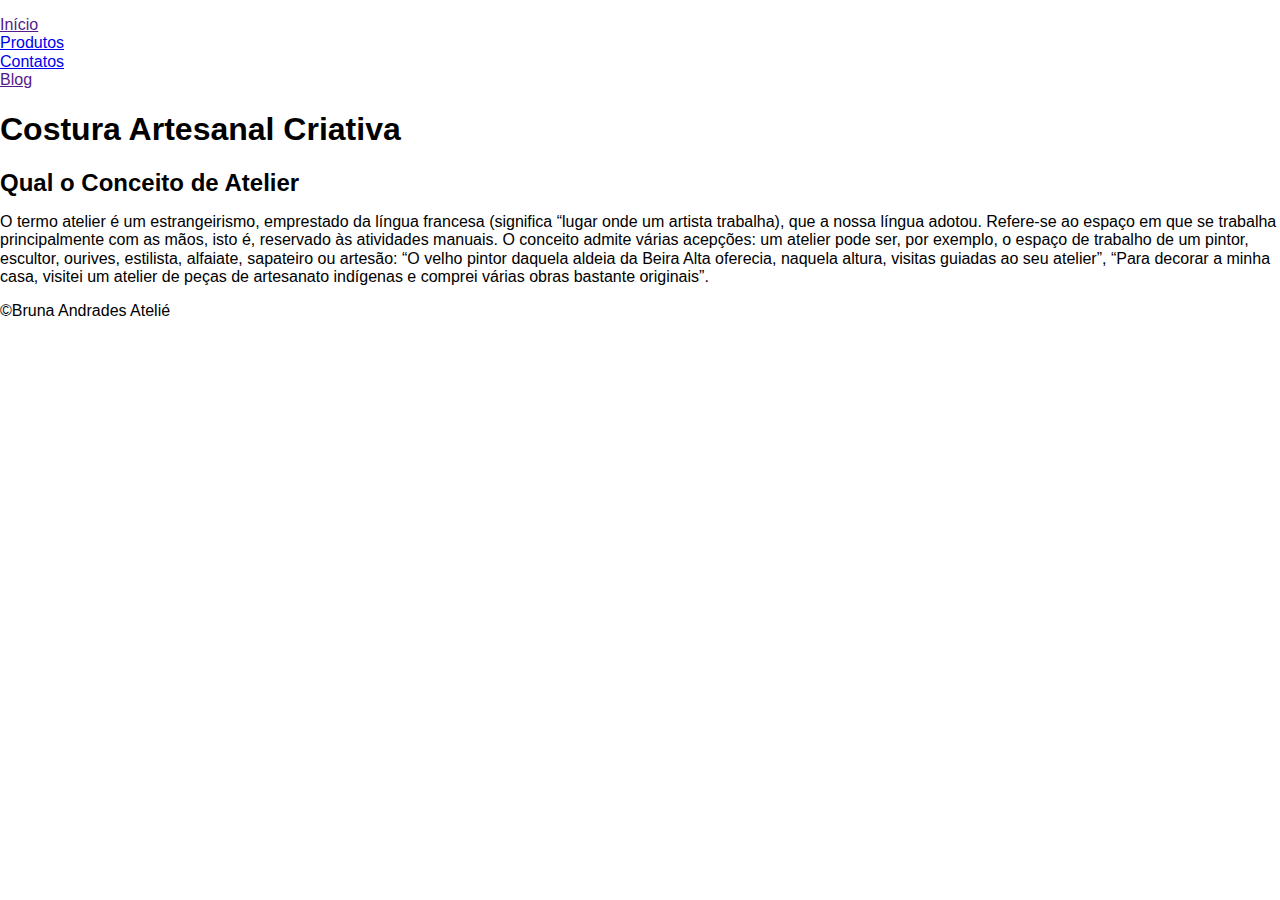
==== index.html @ d9135a67 "projetoAtelie" ====
<!DOCTYPE html>
<html lang="pt-br">
<head>
    <link rel="preconnect" href="https://fonts.googleapis.com">
    <link rel="preconnect" href="https://fonts.gstatic.com" crossorigin>
    <link href="https://fonts.googleapis.com/css2?family=Pacifico&display=swap" rel="stylesheet">
    <meta charset="UTF-8">
    <meta http-equiv="X-UA-Compatible" content="IE=edge">
    <meta name="viewport" content="width=device-width, initial-scale=1.0">
    <title>Atelié Costura  Criativa</title>
    <link rel="shortcut icon" href="../projetoAtelié/imagem/favicon.ico" type="image/x-icon">
    <link rel="stylesheet" href="./css/reset.css">
    <link rel="stylesheet" href="./css/normalize.css">
    <link rel="stylesheet" href="../projetoAtelié/css/index.css">
    <link rel="stylesheet" href="../projetoAtelié/css/menu/menu.css">
    <link rel="stylesheet" href="../projetoAtelié/css/menu/menu__listas.css">
    <link rel="stylesheet" href="../projetoAtelié/css/menu/menu__item.css">
    <link rel="stylesheet" href="../projetoAtelié/css/menu/menu__link.css"> 
    <link rel="stylesheet" href="../projetoAtelié/css/rodape.css">
    
    
</head>
<body>
    <header class="cabecalho">
        <div class="logo__imagem" >  </div>
        <nav class="menu">
            <ul class="menu__listas">
                <li class="menu__item"><a href="" class="menu__link">Início</a> </li>
                <li class="menu__item"><a href="produtos.html"  target="_blank" class="menu__link">Produtos</a></li>
                <li class="menu__item"><a href="form.html" class="menu__link">Contatos</a></li>
                <li class="menu__item"><a href="" class="menu__link">Blog</a></li>
            </ul>
        </nav>
    </header>

    <section class="secao">
        <h1 class="secao__titulo">Costura Artesanal Criativa</h1>
        <p class="secao__descricao">
            
        </p>
    </section>

    <section class="secao">
        <h2 class="secao__titulo">Qual o Conceito de Atelier</h2>
        <p class="secao__descricao">
            O termo atelier é um estrangeirismo, emprestado da língua francesa (significa “lugar onde um artista trabalha), que a nossa língua adotou. Refere-se ao espaço em que se trabalha principalmente com as mãos, isto é, reservado às atividades manuais. O conceito admite várias acepções: um atelier pode ser, por exemplo, o espaço de trabalho de um pintor, escultor, ourives, estilista, alfaiate, sapateiro ou artesão: “O velho pintor daquela aldeia da Beira Alta oferecia, naquela altura, visitas guiadas ao seu atelier”, “Para decorar a minha casa, visitei um atelier de peças de artesanato indígenas e comprei várias obras bastante originais”.
        </p>
    </section>

    <footer class="rodape">
        <p>&copy;Bruna Andrades Atelié</p>
    </footer>

    
</body>
</html>
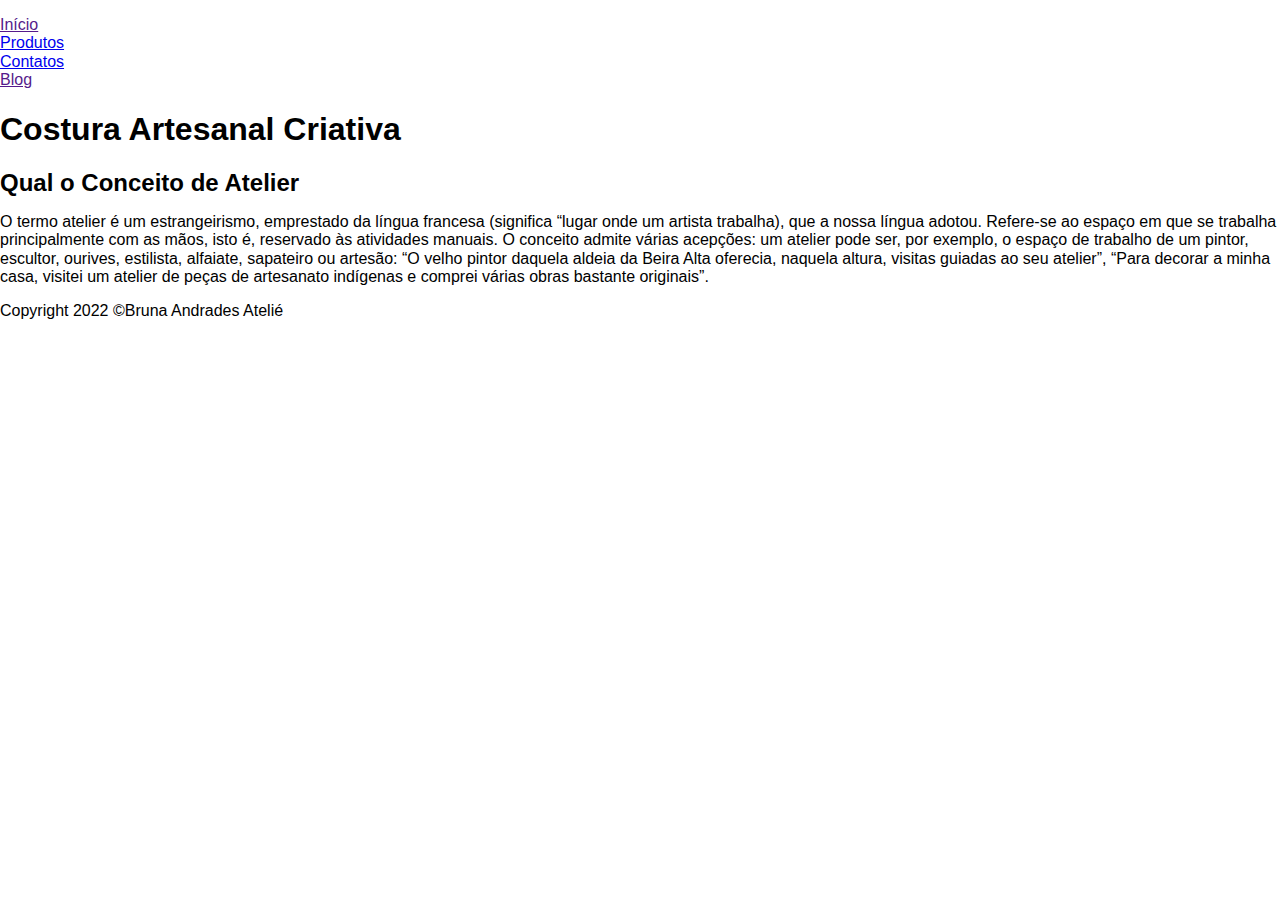
==== commit bad806df: "projetoAtelie" ====
--- a/index.html
+++ b/index.html
@@ -16,7 +16,7 @@
     <link rel="stylesheet" href="../projetoAtelié/css/menu/menu__listas.css">
     <link rel="stylesheet" href="../projetoAtelié/css/menu/menu__item.css">
     <link rel="stylesheet" href="../projetoAtelié/css/menu/menu__link.css"> 
-    <link rel="stylesheet" href="../projetoAtelié/css/rodape.css">
+    
     
     
 </head>
@@ -26,7 +26,7 @@
         <nav class="menu">
             <ul class="menu__listas">
                 <li class="menu__item"><a href="" class="menu__link">Início</a> </li>
-                <li class="menu__item"><a href="produtos.html"  target="_blank" class="menu__link">Produtos</a></li>
+                <li class="menu__item"><a href="produtos.html" class="menu__link">Produtos</a></li>
                 <li class="menu__item"><a href="form.html" class="menu__link">Contatos</a></li>
                 <li class="menu__item"><a href="" class="menu__link">Blog</a></li>
             </ul>
@@ -48,7 +48,7 @@
     </section>
 
     <footer class="rodape">
-        <p>&copy;Bruna Andrades Atelié</p>
+        <p>Copyright 2022 &copy;Bruna Andrades Atelié</p>
     </footer>
 
     
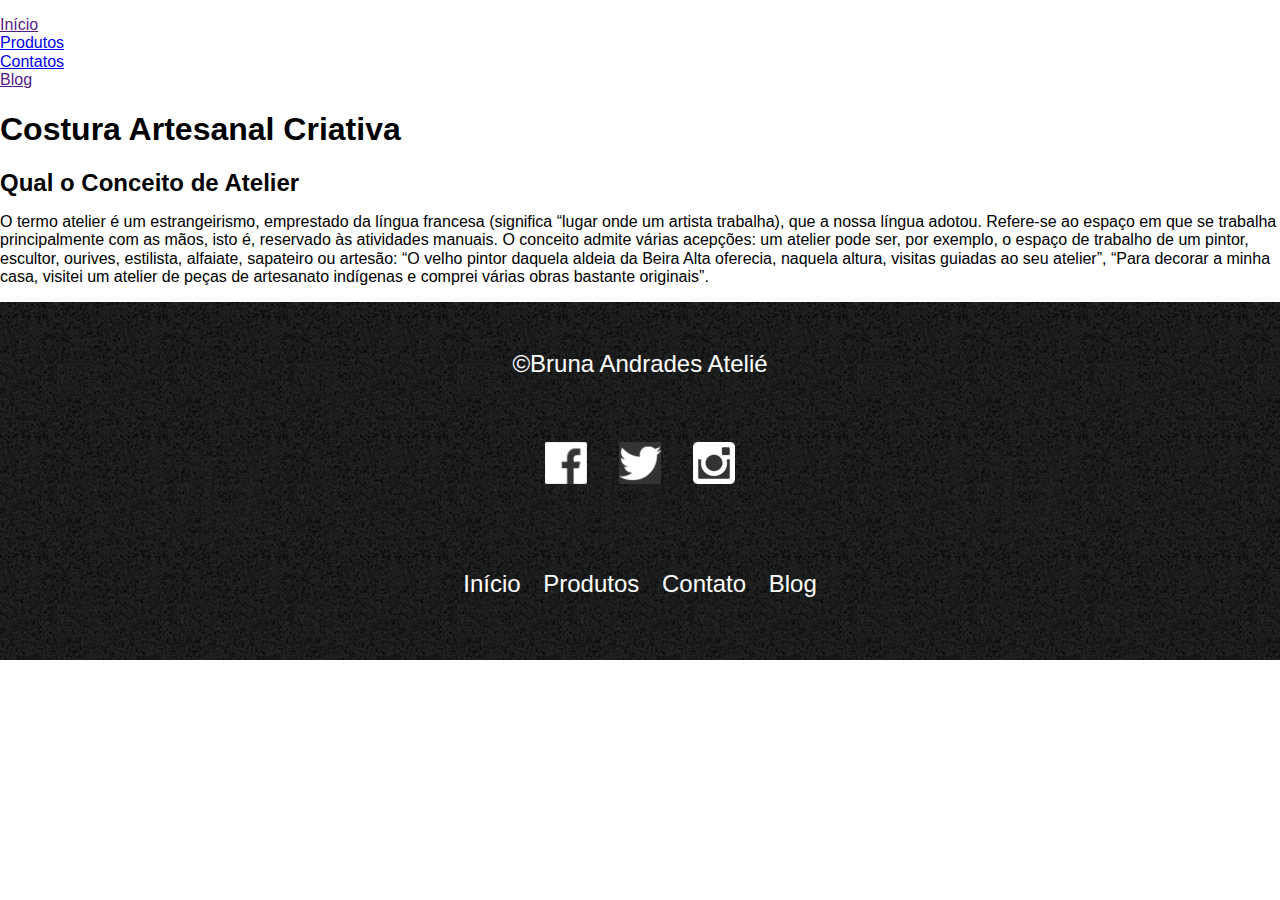
==== commit 28c40ce0: "projeto" ====
--- a/index.html
+++ b/index.html
@@ -16,6 +16,7 @@
     <link rel="stylesheet" href="../projetoAtelié/css/menu/menu__listas.css">
     <link rel="stylesheet" href="../projetoAtelié/css/menu/menu__item.css">
     <link rel="stylesheet" href="../projetoAtelié/css/menu/menu__link.css"> 
+    <link href="./css/rodape.css" rel="stylesheet">
     
     
     
@@ -48,7 +49,22 @@
     </section>
 
     <footer class="rodape">
-        <p>Copyright 2022 &copy;Bruna Andrades Atelié</p>
+        <p>&copy;Bruna Andrades Atelié</p>
+        <ul class="rodape__social">
+            <li class="rodape__midia"><a href="#"> <img src="imagem/facebook.png" alt="icone do facebook"></a></li>
+            <li class="rodape__midia"><a href="#"> <img src="imagem/twitter.png" alt="Icone do twitter"></a></li>
+            <li class="rodape__midia"><a href="#"> <img src="imagem/instagram.png" alt="Icone do Instagram"> </a></li>
+        </ul>
+    <nav class="rodape__navegacao">
+        <ul>
+          <li class="rodape__item"><a href="#"class="rodape__link">Início</a></li>
+          <li class="rodape__item"><a href="#"class="rodape__link">Produtos</a></li>
+          <li class="rodape__item"><a href="#" class="rodape__link">Contato</a></li>
+         <li class="rodape__item"><a href="#" class="rodape__link">Blog</a></li>
+                        
+        </ul>
+    </nav>
+       
     </footer>
 
     
--- a/css/rodape.css
+++ b/css/rodape.css
@@ -0,0 +1,48 @@
+.rodape{
+    background: url("../imagem/bg.jpg");
+    display: flex;
+    flex-direction: column;
+    align-items: center;
+    padding-top: 1.5rem;
+    padding-bottom: 1rem;
+    /* width: 100%; */
+    min-width: 480px;
+    height: 80%;
+    font-size:1.5rem;
+    color: white;
+    
+
+}
+
+
+.rodape__social {
+    display: flex;
+}
+
+.rodape__midia {
+    display: block;
+    width: 42px;
+    height: 42px;
+
+    margin: 1rem 1rem;
+}
+
+.rodape__navegacao {
+    text-align: center;
+   
+    line-height: 3;
+}
+
+.rodape__item{
+    display: inline-block;
+   
+}
+
+
+.rodape__link { 
+    font-size: 1.5rem;
+    margin: 0 .5rem .7rem; 
+    text-decoration: none;
+    color:#fff;
+    cursor:pointer;
+}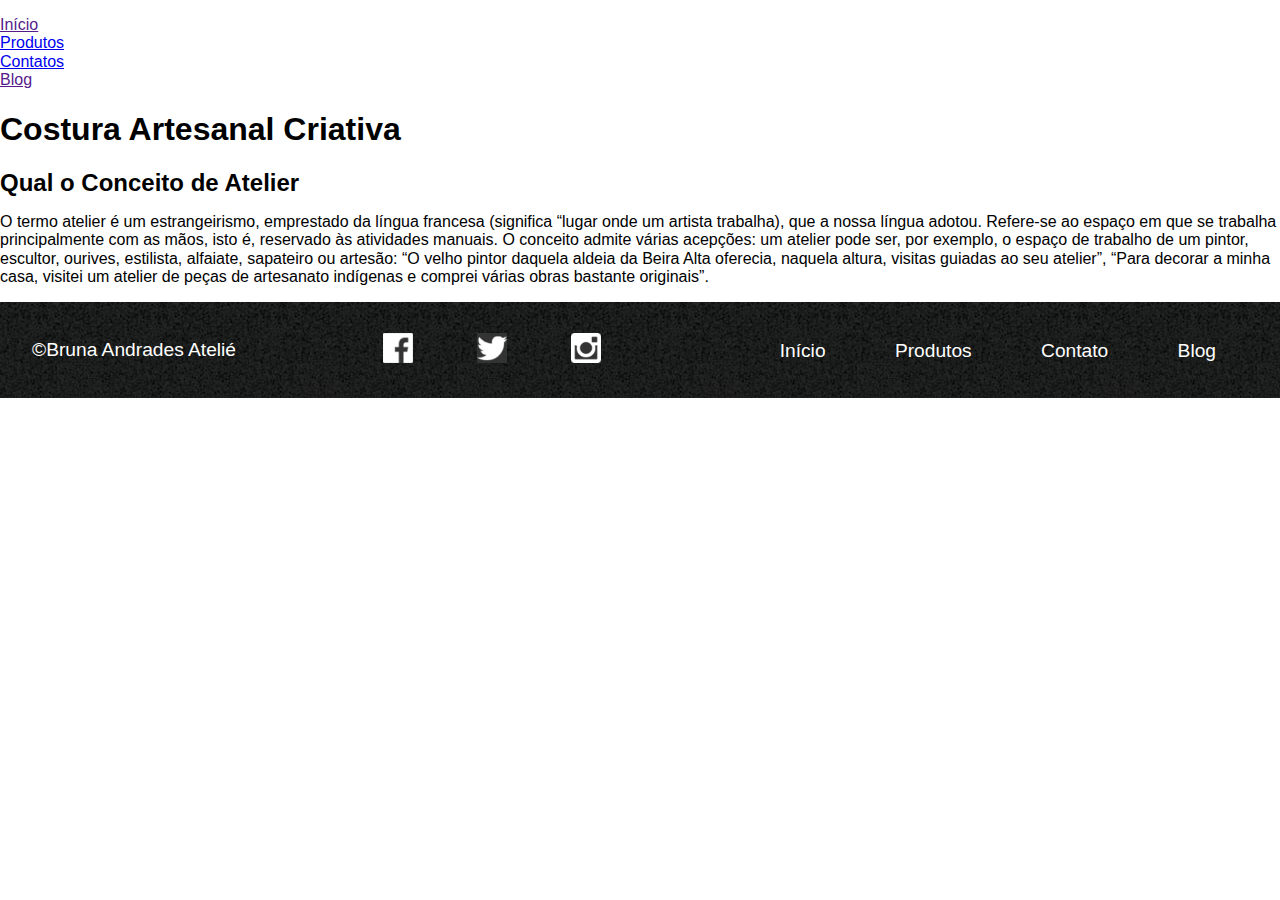
==== commit 961c8249: "atualização" ====
--- a/index.html
+++ b/index.html
@@ -48,24 +48,24 @@
         </p>
     </section>
 
-    <footer class="rodape">
-        <p>&copy;Bruna Andrades Atelié</p>
-        <ul class="rodape__social">
-            <li class="rodape__midia"><a href="#"> <img src="imagem/facebook.png" alt="icone do facebook"></a></li>
-            <li class="rodape__midia"><a href="#"> <img src="imagem/twitter.png" alt="Icone do twitter"></a></li>
-            <li class="rodape__midia"><a href="#"> <img src="imagem/instagram.png" alt="Icone do Instagram"> </a></li>
-        </ul>
-    <nav class="rodape__navegacao">
-        <ul>
-          <li class="rodape__item"><a href="#"class="rodape__link">Início</a></li>
-          <li class="rodape__item"><a href="#"class="rodape__link">Produtos</a></li>
-          <li class="rodape__item"><a href="#" class="rodape__link">Contato</a></li>
-         <li class="rodape__item"><a href="#" class="rodape__link">Blog</a></li>
-                        
-        </ul>
-    </nav>
-       
-    </footer>
+<footer class="rodape">
+    <p>&copy;Bruna Andrades Atelié</p>
+    <ul class="rodape__social">
+        <li class="rodape__midia"><a href="#"> <img class="rodape__imagem" src="imagem/facebook.png" alt="icone do facebook"></a></li>
+        <li class="rodape__midia"><a href="#"> <img class="rodape__imagem" src="imagem/twitter.png" alt="Icone do twitter"></a></li>
+        <li class="rodape__midia"><a href="#"> <img class="rodape__imagem" src="imagem/instagram.png" alt="Icone do Instagram"> </a></li>
+    </ul>
+<nav class="rodape__navegacao">
+    <ul>
+        <li class="rodape__item"><a href="#"class="rodape__link">Início</a></li>
+        <li class="rodape__item"><a href="#"class="rodape__link">Produtos</a></li>
+        <li class="rodape__item"><a href="#" class="rodape__link">Contato</a></li>
+        <li class="rodape__item"><a href="#" class="rodape__link">Blog</a></li>
+                    
+    </ul>
+</nav>
+    
+</footer>
 
     
 </body>
--- a/css/rodape.css
+++ b/css/rodape.css
@@ -3,12 +3,8 @@
     display: flex;
     flex-direction: column;
     align-items: center;
-    padding-top: 1.5rem;
-    padding-bottom: 1rem;
-    /* width: 100%; */
-    min-width: 480px;
-    height: 80%;
-    font-size:1.5rem;
+    height: auto;
+    font-size:1.2rem;
     color: white;
     
 
@@ -21,11 +17,13 @@
 
 .rodape__midia {
     display: block;
-    width: 42px;
-    height: 42px;
+    margin: 0 2rem;
+}
+ .rodape__imagem{
+    width: 30px;
+    height: 30px;
+ }
 
-    margin: 1rem 1rem;
-}
 
 .rodape__navegacao {
     text-align: center;
@@ -35,14 +33,43 @@
 
 .rodape__item{
     display: inline-block;
+    margin: 0 1.5rem;
    
 }
 
 
 .rodape__link { 
-    font-size: 1.5rem;
+    font-size: 1.2rem;
     margin: 0 .5rem .7rem; 
     text-decoration: none;
     color:#fff;
     cursor:pointer;
-}+}
+
+.rodape__link:hover {
+    border-bottom: 2px solid #ef666e;
+}
+
+@media screen and (min-width:768px){
+    .rodape{
+        flex-direction:row;
+        justify-content: space-between;
+        padding: 0 2rem;
+    }
+
+    .rodape__midia{
+        
+        /* display: flex; */
+        margin: 0 2rem;
+    }
+
+    .rodape__link:hover {
+        border-bottom: 2px solid #ef666e;
+    }
+
+    .rodape__imagem{
+        width: 30px;
+        height: 30px;
+     }
+}
+ 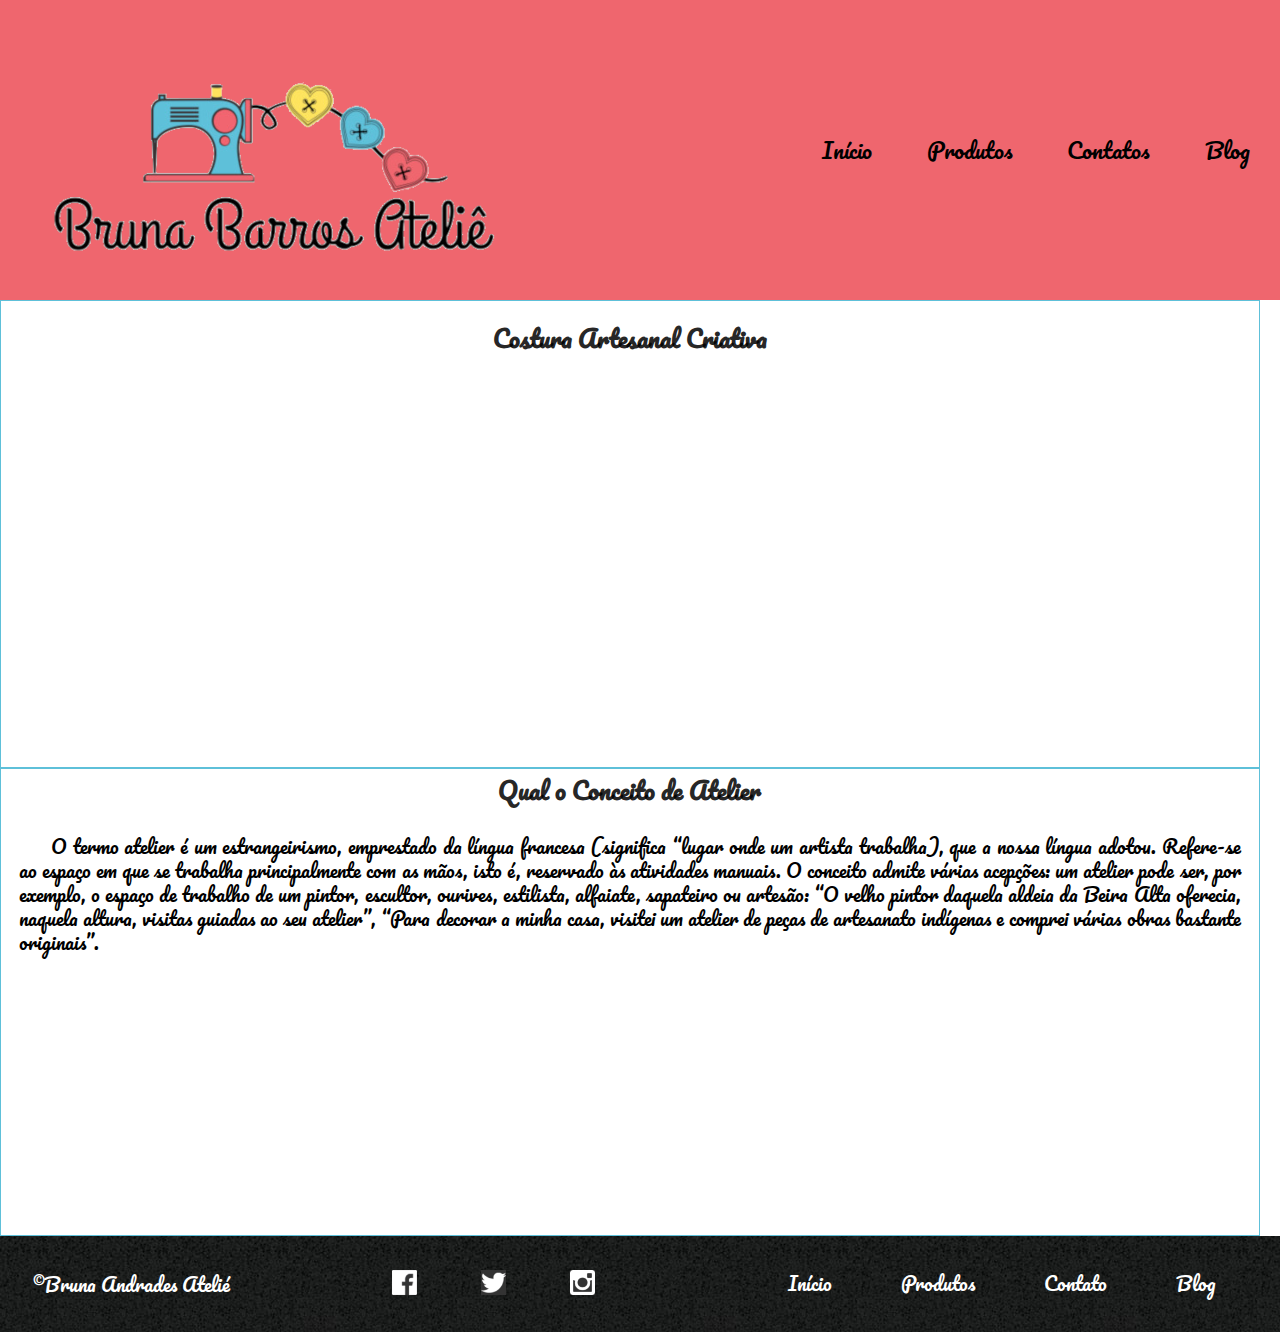
==== commit 0ce9d504: "atualização" ====
--- a/index.html
+++ b/index.html
@@ -8,14 +8,14 @@
     <meta http-equiv="X-UA-Compatible" content="IE=edge">
     <meta name="viewport" content="width=device-width, initial-scale=1.0">
     <title>Atelié Costura  Criativa</title>
-    <link rel="shortcut icon" href="../projetoAtelié/imagem/favicon.ico" type="image/x-icon">
-    <link rel="stylesheet" href="./css/reset.css">
-    <link rel="stylesheet" href="./css/normalize.css">
-    <link rel="stylesheet" href="../projetoAtelié/css/index.css">
-    <link rel="stylesheet" href="../projetoAtelié/css/menu/menu.css">
-    <link rel="stylesheet" href="../projetoAtelié/css/menu/menu__listas.css">
-    <link rel="stylesheet" href="../projetoAtelié/css/menu/menu__item.css">
-    <link rel="stylesheet" href="../projetoAtelié/css/menu/menu__link.css"> 
+    <link rel="shortcut icon" href="./imagem/favicon.ico" type="image/x-icon">
+    <link href="./css/reset.css"rel="stylesheet" >
+    <link href="./css/normalize.css"rel="stylesheet" >
+    <link href="./css/index.css"rel="stylesheet" >
+    <link href="./css/menu/menu.css"rel="stylesheet" >
+    <link href="./css/menu/menu__listas.css" rel="stylesheet" >
+    <link href="./css/menu/menu__item.css" rel="stylesheet" >
+    <link href="./css/menu/menu__link.css" rel="stylesheet" > 
     <link href="./css/rodape.css" rel="stylesheet">
     
     
--- a/css/index.css
+++ b/css/index.css
@@ -0,0 +1,75 @@
+*{
+    font-family:'Pacifico', cursive;
+    border: 0px;
+    padding: 0px;
+}
+
+html, body{
+    height:100vh;
+    width: 100vw;
+}
+
+.cabecalho{ 
+    width:100vw;
+    min-width: 490px;
+    background-color: #ef666e;
+    height: 300px;
+    align-items: center;
+    display: flex;
+    flex-direction: column;
+    
+   
+     /* justify-content: space-between;  */
+}
+
+.secao{
+    /* min-width: 400px; */
+    width: 97vw;
+    border: 1px solid #5ec0d9;
+    height: 450px;
+    padding: .5rem;
+    text-align: center;
+    
+ }
+
+ .secao__titulo{
+    color:rgba(0, 0, 0, 0.856); 
+    font-family: 'Pacifico', cursive;
+    font-size: x-large;
+    text-align: center;
+}
+
+.secao__titulo:hover{
+    cursor: pointer;
+    
+}
+
+.secao__descricao{
+    height: 90%;
+    font-size: 1.2rem;
+    text-align: justify;
+    text-indent: 2rem;
+    padding: 10px;
+    line-height: 1.5rem;
+}
+
+.logo__imagem{
+   background-image: url('../imagem/logo12.png');
+    background-repeat: no-repeat;
+    width:480px;
+    height:220px;
+    margin: auto;
+}
+
+@media screen and (min-width:768px){
+    .cabecalho{
+        flex-direction:row;
+        justify-content: space-between;
+       
+    }
+
+    .logo__imagem{
+
+        margin: 2rem;
+    }
+}--- a/css/menu/menu__listas.css
+++ b/css/menu/menu__listas.css
@@ -0,0 +1,4 @@
+.menu__listas{
+    display: flex;
+   
+}--- a/css/menu/menu__item.css
+++ b/css/menu/menu__item.css
@@ -0,0 +1,6 @@
+.menu__item{
+   list-style: none;
+   position: relative;
+   bottom:50%;
+   margin-right: .4rem;
+}--- a/css/menu/menu__link.css
+++ b/css/menu/menu__link.css
@@ -0,0 +1,17 @@
+.menu__link{
+    font-family: 'Pacifico', cursive;
+    padding:3px;
+    font-size: 1.4rem;
+    color:#000000;;
+    text-decoration: none;
+    margin: 5rem 1rem;
+    border-radius: 10px;
+    padding: 8px;
+}
+
+.menu__link:hover{
+    transition: .6s;
+     border: 1px solid #000000;
+     background-color:#f1e7e6;
+     font-size: larger;
+}--- a/css/rodape.css
+++ b/css/rodape.css
@@ -20,8 +20,8 @@
     margin: 0 2rem;
 }
  .rodape__imagem{
-    width: 30px;
-    height: 30px;
+    width: 25px;
+    height: 25px;
  }
 
 
@@ -68,8 +68,8 @@
     }
 
     .rodape__imagem{
-        width: 30px;
-        height: 30px;
+        width: 25px;
+        height: 25px;
      }
 }
  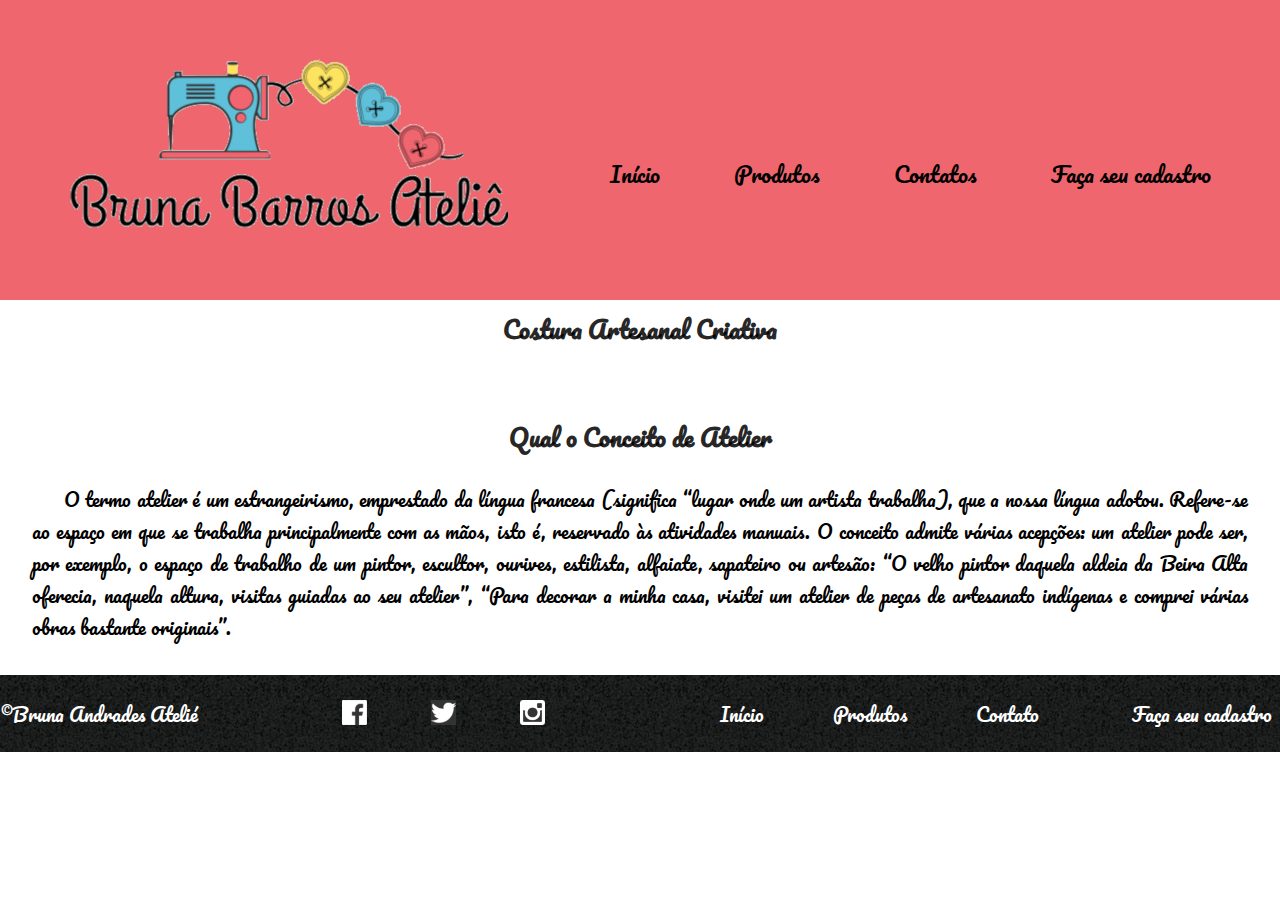
==== commit 674ee8f6: "atualização" ====
--- a/index.html
+++ b/index.html
@@ -29,7 +29,7 @@
                 <li class="menu__item"><a href="" class="menu__link">Início</a> </li>
                 <li class="menu__item"><a href="produtos.html" class="menu__link">Produtos</a></li>
                 <li class="menu__item"><a href="form.html" class="menu__link">Contatos</a></li>
-                <li class="menu__item"><a href="" class="menu__link">Blog</a></li>
+                <li class="menu__item"><a href="cadastro.html" class="menu__link">Faça seu cadastro</a></li>
             </ul>
         </nav>
     </header>
@@ -60,7 +60,7 @@
         <li class="rodape__item"><a href="#"class="rodape__link">Início</a></li>
         <li class="rodape__item"><a href="#"class="rodape__link">Produtos</a></li>
         <li class="rodape__item"><a href="#" class="rodape__link">Contato</a></li>
-        <li class="rodape__item"><a href="#" class="rodape__link">Blog</a></li>
+        <li class="rodape__item"><a href="#" class="rodape__link"></a>Faça seu cadastro</li>
                     
     </ul>
 </nav>
--- a/css/index.css
+++ b/css/index.css
@@ -4,30 +4,33 @@
     padding: 0px;
 }
 
-html, body{
+ body{
     height:100vh;
-    width: 100vw;
+    width: 100vw;	
+    /* overflow-x: hidden;  retira a barra de rolagem*/ 
 }
 
 .cabecalho{ 
-    width:100vw;
+    display: flex;
+    width: 100vw;
     min-width: 490px;
-    background-color: #ef666e;
+    background: #ef666e;
     height: 300px;
     align-items: center;
-    display: flex;
-    flex-direction: column;
-    
-   
-     /* justify-content: space-between;  */
+    flex-direction: column;     
 }
 
+.logo__imagem{
+   background-image: url('../imagem/logo12.png');
+    background-repeat: no-repeat;
+    width: 460px;
+    height:250px;
+    margin: auto;
+}
 .secao{
-    /* min-width: 400px; */
-    width: 97vw;
-    border: 1px solid #5ec0d9;
-    height: 450px;
-    padding: .5rem;
+    width: 100%;
+    min-width: 480px; 
+    height: auto;
     text-align: center;
     
  }
@@ -45,31 +48,29 @@
 }
 
 .secao__descricao{
-    height: 90%;
+    height: auto;
     font-size: 1.2rem;
     text-align: justify;
     text-indent: 2rem;
-    padding: 10px;
-    line-height: 1.5rem;
+     padding: 2rem; 
+    line-height: 2rem;
 }
 
-.logo__imagem{
-   background-image: url('../imagem/logo12.png');
-    background-repeat: no-repeat;
-    width:480px;
-    height:220px;
-    margin: auto;
-}
 
 @media screen and (min-width:768px){
     .cabecalho{
         flex-direction:row;
         justify-content: space-between;
+        
        
     }
 
     .logo__imagem{
 
-        margin: 2rem;
+      margin: 0 3rem 1rem;
+    }
+
+    .secao__descricao{
+        margin:auto;
     }
 }--- a/css/menu/menu.css
+++ b/css/menu/menu.css
@@ -0,0 +1,4 @@
+.menu{
+    display: flex;
+    align-items: center;
+}--- a/css/menu/menu__listas.css
+++ b/css/menu/menu__listas.css
@@ -1,4 +1,9 @@
 .menu__listas{
-    display: flex;
-   
+     display: flex; 
+     margin: 3rem auto 0 ;
+}
+
+@media screen and (min-width:768px){
+    .menu__listas{
+     margin-right: 2rem;} 
 }--- a/css/menu/menu__item.css
+++ b/css/menu/menu__item.css
@@ -1,6 +1,5 @@
 .menu__item{
    list-style: none;
-   position: relative;
-   bottom:50%;
-   margin-right: .4rem;
+  align-items: center; 
+  
 }--- a/css/menu/menu__link.css
+++ b/css/menu/menu__link.css
@@ -1,12 +1,11 @@
 .menu__link{
     font-family: 'Pacifico', cursive;
-    padding:3px;
     font-size: 1.4rem;
     color:#000000;;
     text-decoration: none;
-    margin: 5rem 1rem;
+    margin: 0 1rem;
     border-radius: 10px;
-    padding: 8px;
+    padding: 5px;
 }
 
 .menu__link:hover{
@@ -14,4 +13,10 @@
      border: 1px solid #000000;
      background-color:#f1e7e6;
      font-size: larger;
+}
+
+@media screen and (min-width:768px){
+    .menu__link {
+        margin: 0 2rem;
+    }
 }--- a/css/rodape.css
+++ b/css/rodape.css
@@ -1,10 +1,24 @@
+*{
+    font-family:'Pacifico', cursive;
+    border: 0px;
+    padding: 0px;
+}
+
+html, body{
+    height:100vh;
+    width: 100vw;
+}
+
 .rodape{
     background: url("../imagem/bg.jpg");
+    width: 100vw;
+    min-width:500px; 
     display: flex;
     flex-direction: column;
     align-items: center;
     height: auto;
     font-size:1.2rem;
+
     color: white;
     
 
@@ -17,7 +31,7 @@
 
 .rodape__midia {
     display: block;
-    margin: 0 2rem;
+    margin: 0 .5rem;
 }
  .rodape__imagem{
     width: 25px;
@@ -28,19 +42,19 @@
 .rodape__navegacao {
     text-align: center;
    
-    line-height: 3;
+    line-height: 2;
 }
 
 .rodape__item{
     display: inline-block;
-    margin: 0 1.5rem;
+    margin: 0 .5rem;
    
 }
 
 
 .rodape__link { 
     font-size: 1.2rem;
-    margin: 0 .5rem .7rem; 
+    margin: 0 1.5rem .7rem; 
     text-decoration: none;
     color:#fff;
     cursor:pointer;
@@ -51,10 +65,12 @@
 }
 
 @media screen and (min-width:768px){
+   
     .rodape{
         flex-direction:row;
         justify-content: space-between;
-        padding: 0 2rem;
+        
+        
     }
 
     .rodape__midia{
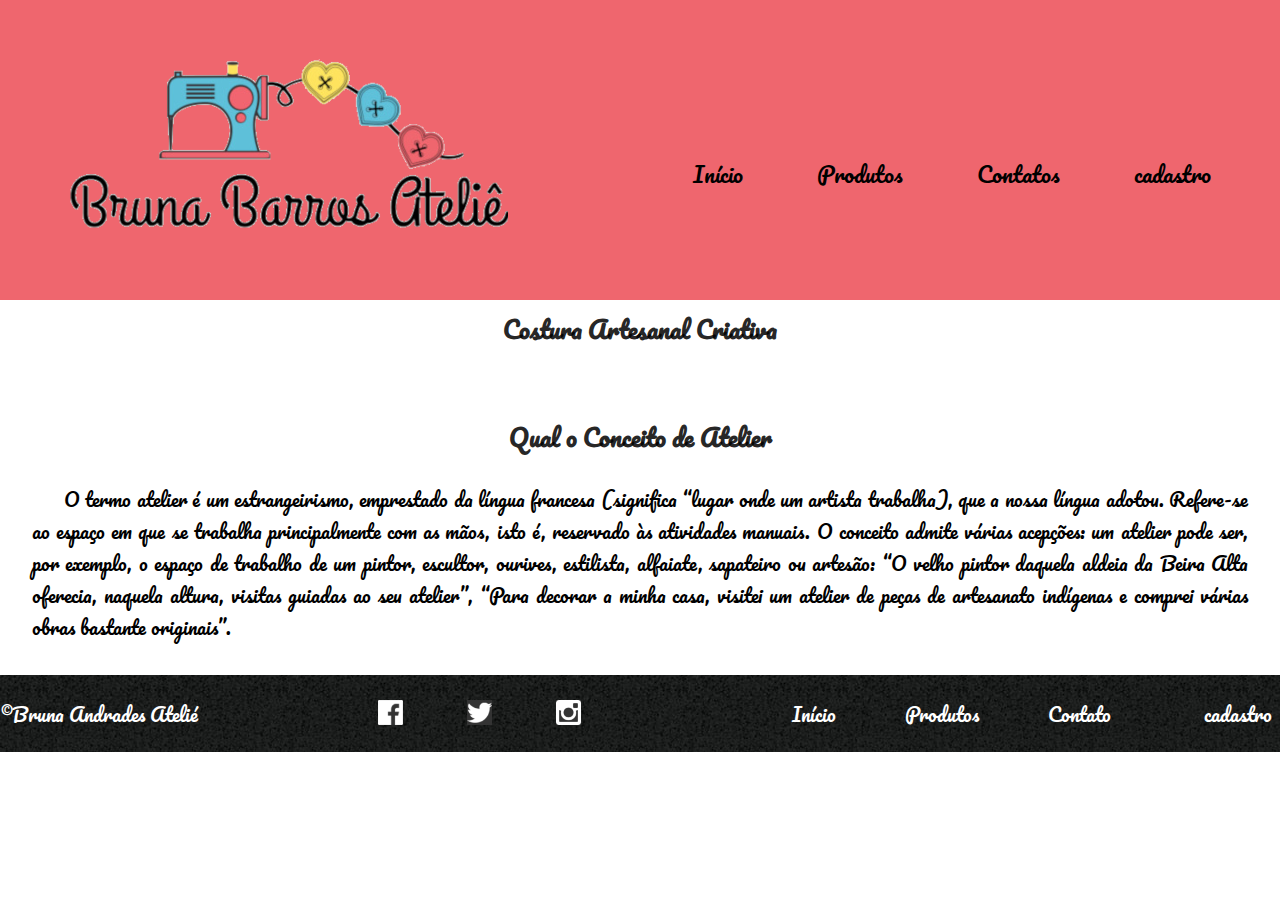
==== commit 6fe4e836: "atualizações" ====
--- a/index.html
+++ b/index.html
@@ -29,7 +29,7 @@
                 <li class="menu__item"><a href="" class="menu__link">Início</a> </li>
                 <li class="menu__item"><a href="produtos.html" class="menu__link">Produtos</a></li>
                 <li class="menu__item"><a href="form.html" class="menu__link">Contatos</a></li>
-                <li class="menu__item"><a href="cadastro.html" class="menu__link">Faça seu cadastro</a></li>
+                <li class="menu__item"><a href="cadastro.html" class="menu__link">cadastro</a></li>
             </ul>
         </nav>
     </header>
@@ -60,7 +60,7 @@
         <li class="rodape__item"><a href="#"class="rodape__link">Início</a></li>
         <li class="rodape__item"><a href="#"class="rodape__link">Produtos</a></li>
         <li class="rodape__item"><a href="#" class="rodape__link">Contato</a></li>
-        <li class="rodape__item"><a href="#" class="rodape__link"></a>Faça seu cadastro</li>
+        <li class="rodape__item"><a href="#" class="rodape__link"></a>cadastro</li>
                     
     </ul>
 </nav>
